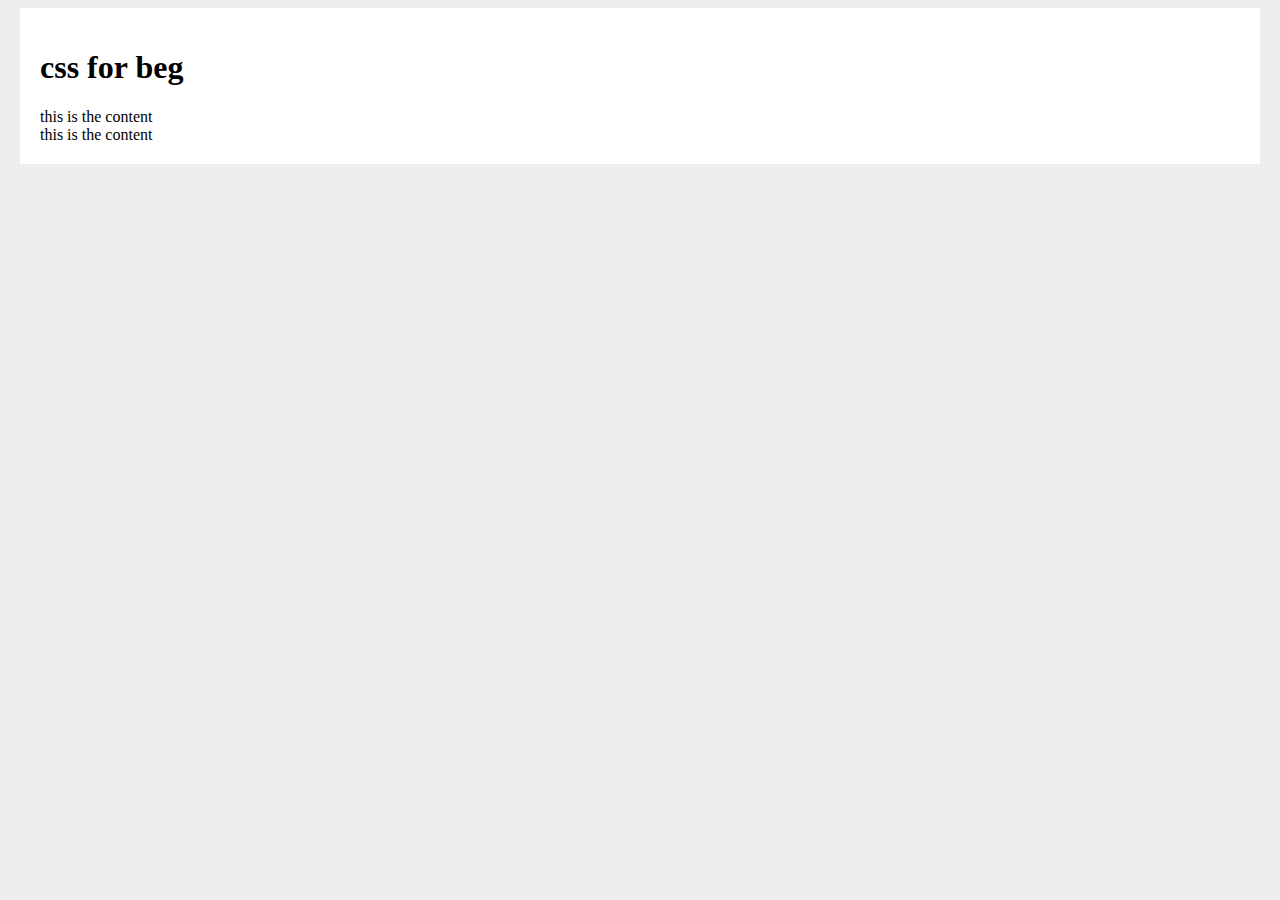
==== index.html @ 60f7e4ae "36" ====
<!doctype html>
<html>
    <head>
        <title>CC for beginners</title>
        <link rel='stylesheet' type='text/css' href='../CSS/syntax.css'>
        <style>
            body{
                background: #eee;
            }
            #main-content{
                background: #ffffff;
                width: 1200px;
                margin: 0 auto;
                height: 10%;
                padding: 20px;
            }
        </style>
       
    </head>




    <body>
        
        <div id='main-content'>
            <h1>css for beg</h1>

            
            <div class='box'>this is the content</div>
            <div class='box'>this is the content</div>

        </div>

            
    
       
     
    </body>
</html>
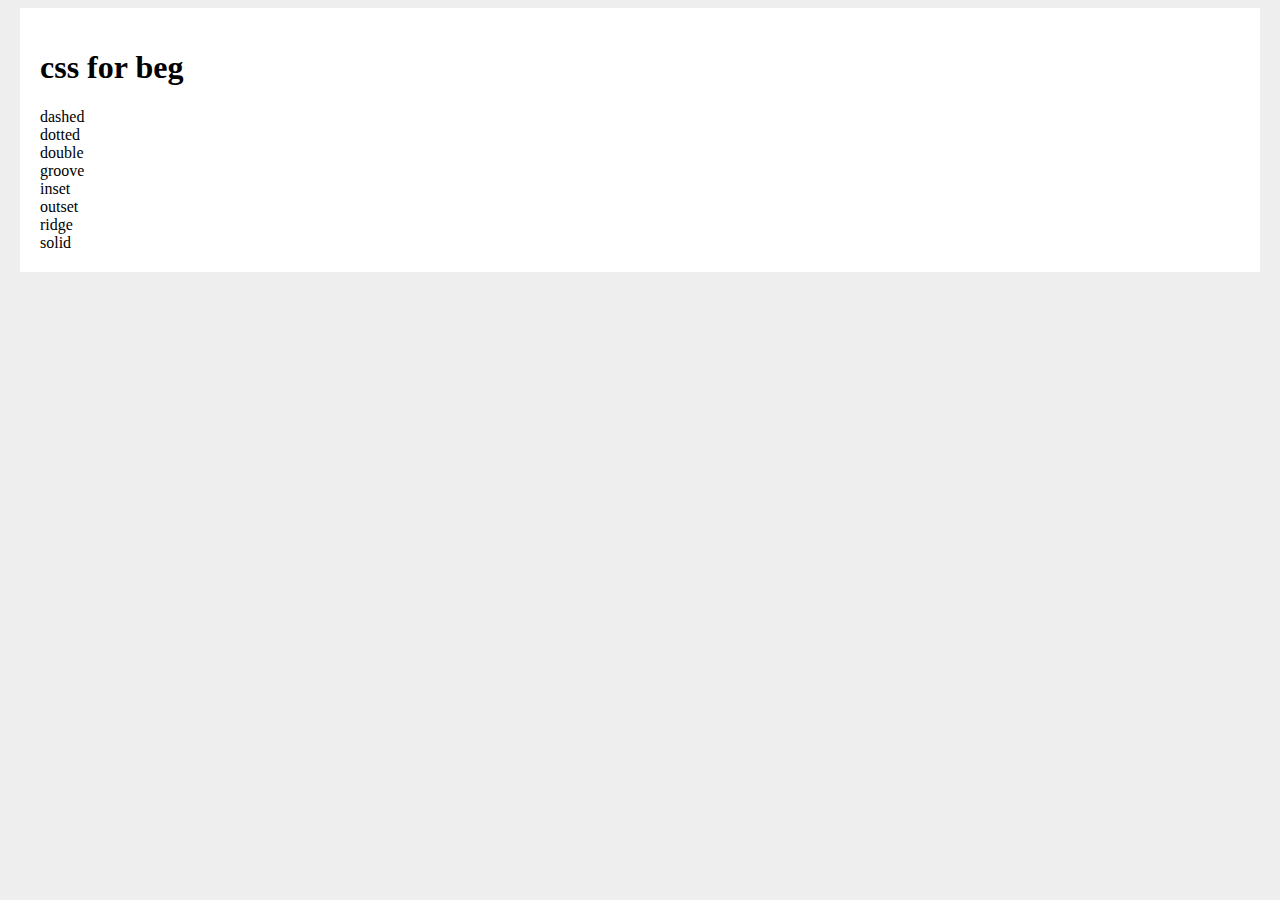
==== commit 774abba1: "40" ====
--- a/index.html
+++ b/index.html
@@ -27,8 +27,15 @@
             <h1>css for beg</h1>
 
             
-            <div class='box'>this is the content</div>
-            <div class='box'>this is the content</div>
+            <div class='box dashed'>dashed</div>
+            <div class='box dotted'>dotted</div>
+            <div class='box double'>double</div>
+            <div class='box groove'>groove</div>
+            <div class='box inset'>inset</div>
+            <div class='box outset'>outset</div>
+            <div class='box ridge'>ridge</div>
+            <div class='box solid'>solid</div>
+
 
         </div>
 
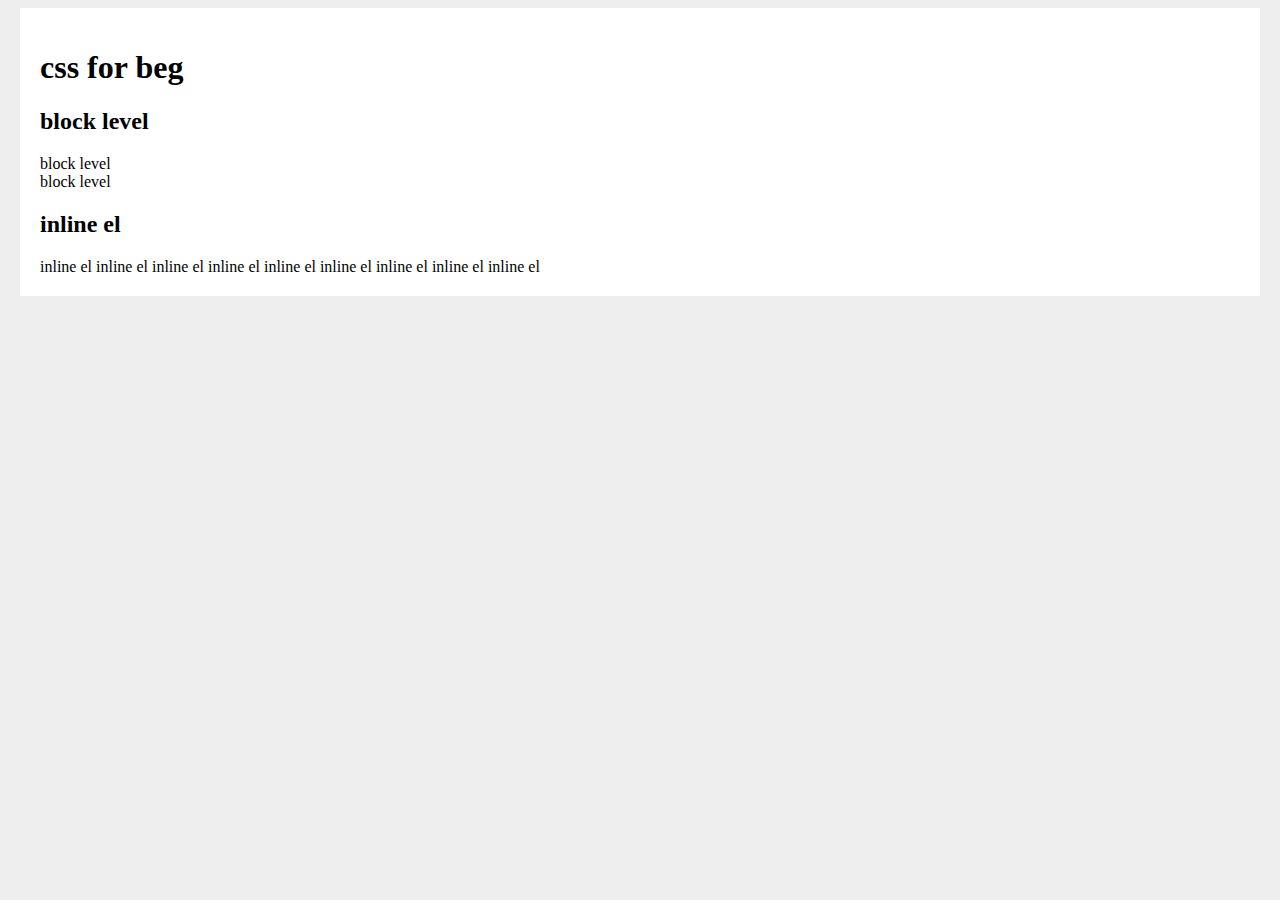
==== commit f09e145c: "41" ====
--- a/index.html
+++ b/index.html
@@ -25,16 +25,21 @@
         
         <div id='main-content'>
             <h1>css for beg</h1>
+            <h2>block level</h2>
 
             
-            <div class='box dashed'>dashed</div>
-            <div class='box dotted'>dotted</div>
-            <div class='box double'>double</div>
-            <div class='box groove'>groove</div>
-            <div class='box inset'>inset</div>
-            <div class='box outset'>outset</div>
-            <div class='box ridge'>ridge</div>
-            <div class='box solid'>solid</div>
+            <div class='block'>block level</div>
+            <div class='block'>block level</div>
+            <h2>inline el</h2>
+            <span class='inline'>inline el</span>
+            <span class='inline'>inline el</span>
+            <span class='inline'>inline el</span>
+            <span class='inline'>inline el</span>
+            <span class='inline'>inline el</span>
+            <span class='inline'>inline el</span>
+            <span class='inline'>inline el</span>
+            <span class='inline'>inline el</span>
+            <span class='inline'>inline el</span>
 
 
         </div>
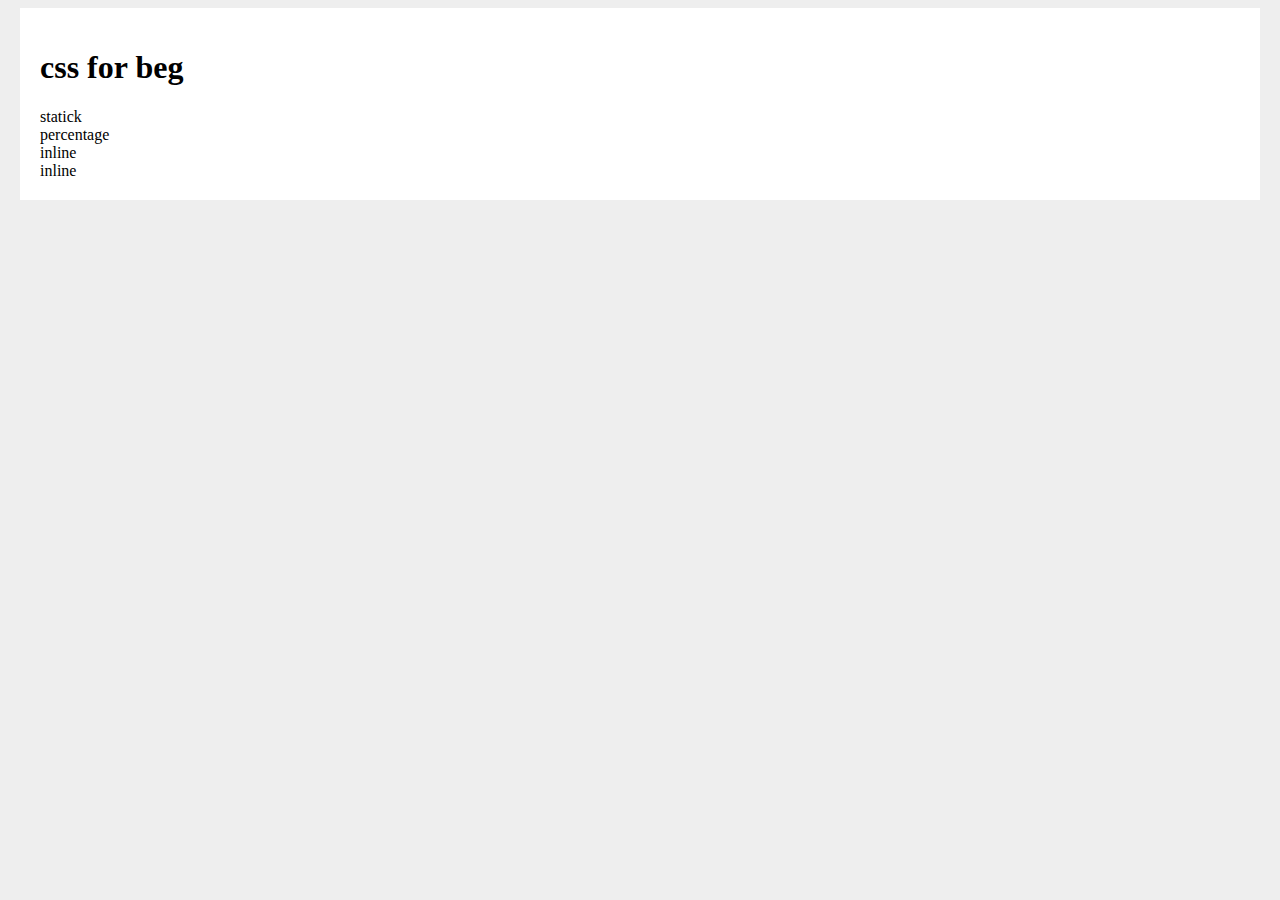
==== commit b8b57119: "42" ====
--- a/index.html
+++ b/index.html
@@ -24,23 +24,17 @@
     <body>
         
         <div id='main-content'>
+
             <h1>css for beg</h1>
-            <h2>block level</h2>
+           
 
             
-            <div class='block'>block level</div>
-            <div class='block'>block level</div>
-            <h2>inline el</h2>
-            <span class='inline'>inline el</span>
-            <span class='inline'>inline el</span>
-            <span class='inline'>inline el</span>
-            <span class='inline'>inline el</span>
-            <span class='inline'>inline el</span>
-            <span class='inline'>inline el</span>
-            <span class='inline'>inline el</span>
-            <span class='inline'>inline el</span>
-            <span class='inline'>inline el</span>
+            <div class='static-width'>statick</div>
+            <div class='percentage-width'>percentage</div>
+            <div class='inline-block'>inline </div>
+            <div class='inline-block'>inline </div>
 
+           
 
         </div>
 
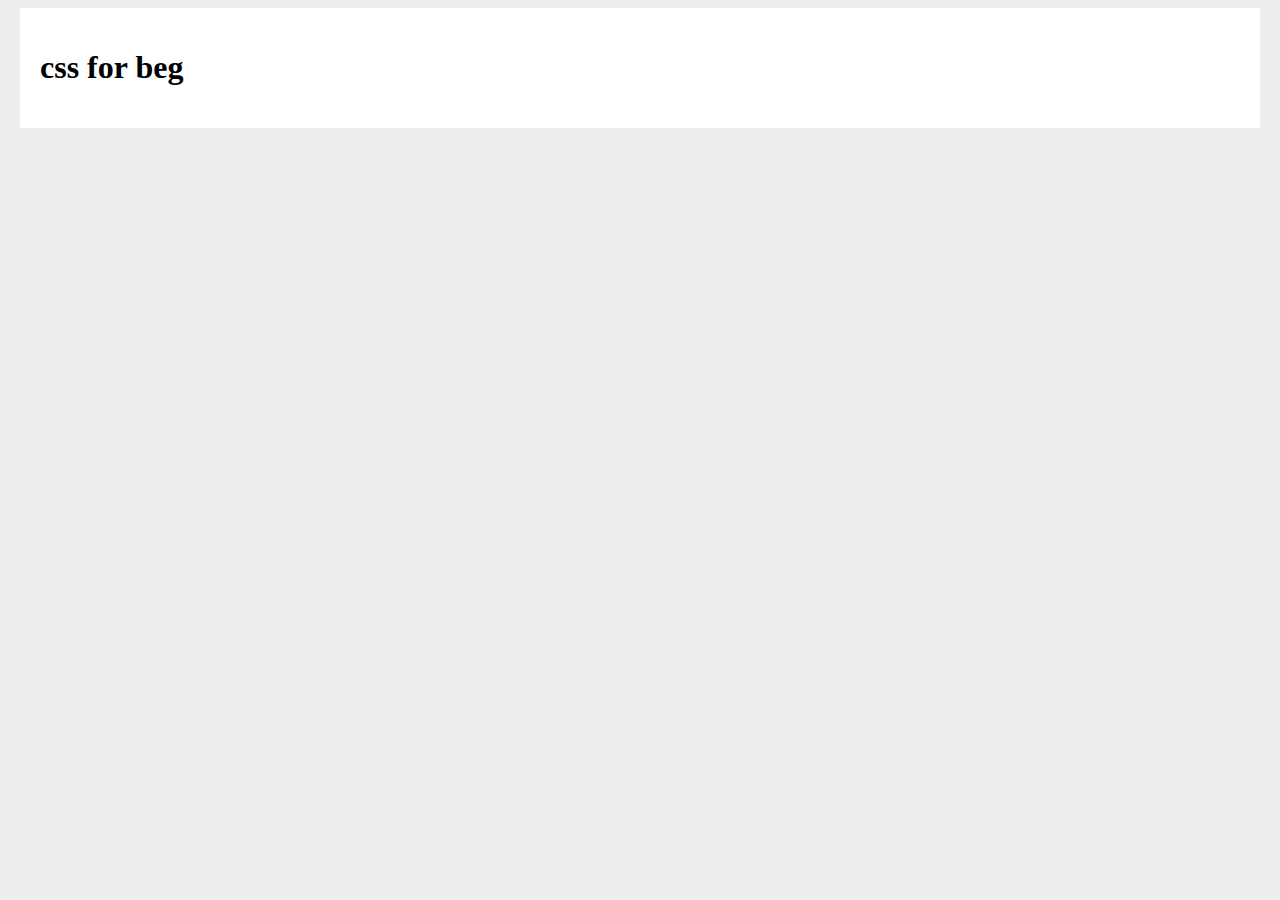
==== commit 3637312e: "46" ====
--- a/index.html
+++ b/index.html
@@ -29,10 +29,7 @@
            
 
             
-            <div class='static-width'>statick</div>
-            <div class='percentage-width'>percentage</div>
-            <div class='inline-block'>inline </div>
-            <div class='inline-block'>inline </div>
+            <div id='banner'></div>
 
            
 
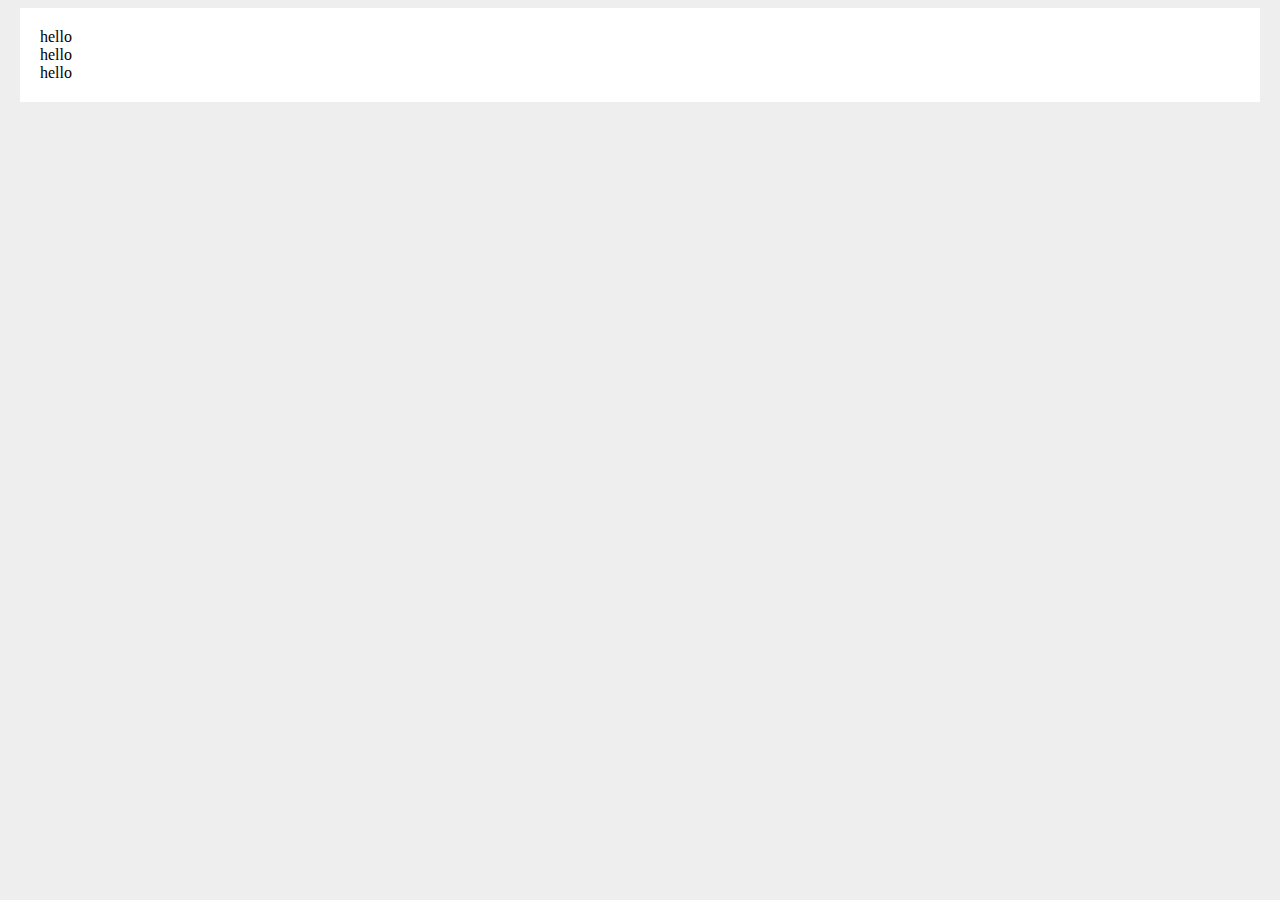
==== commit eac3d4e5: "48" ====
--- a/index.html
+++ b/index.html
@@ -25,11 +25,13 @@
         
         <div id='main-content'>
 
-            <h1>css for beg</h1>
            
 
             
-            <div id='banner'></div>
+            <div id='circle'>hello</div>
+            <div id='circle-2'>hello</div>
+            <div id='circle-3'>hello</div>
+
 
            
 
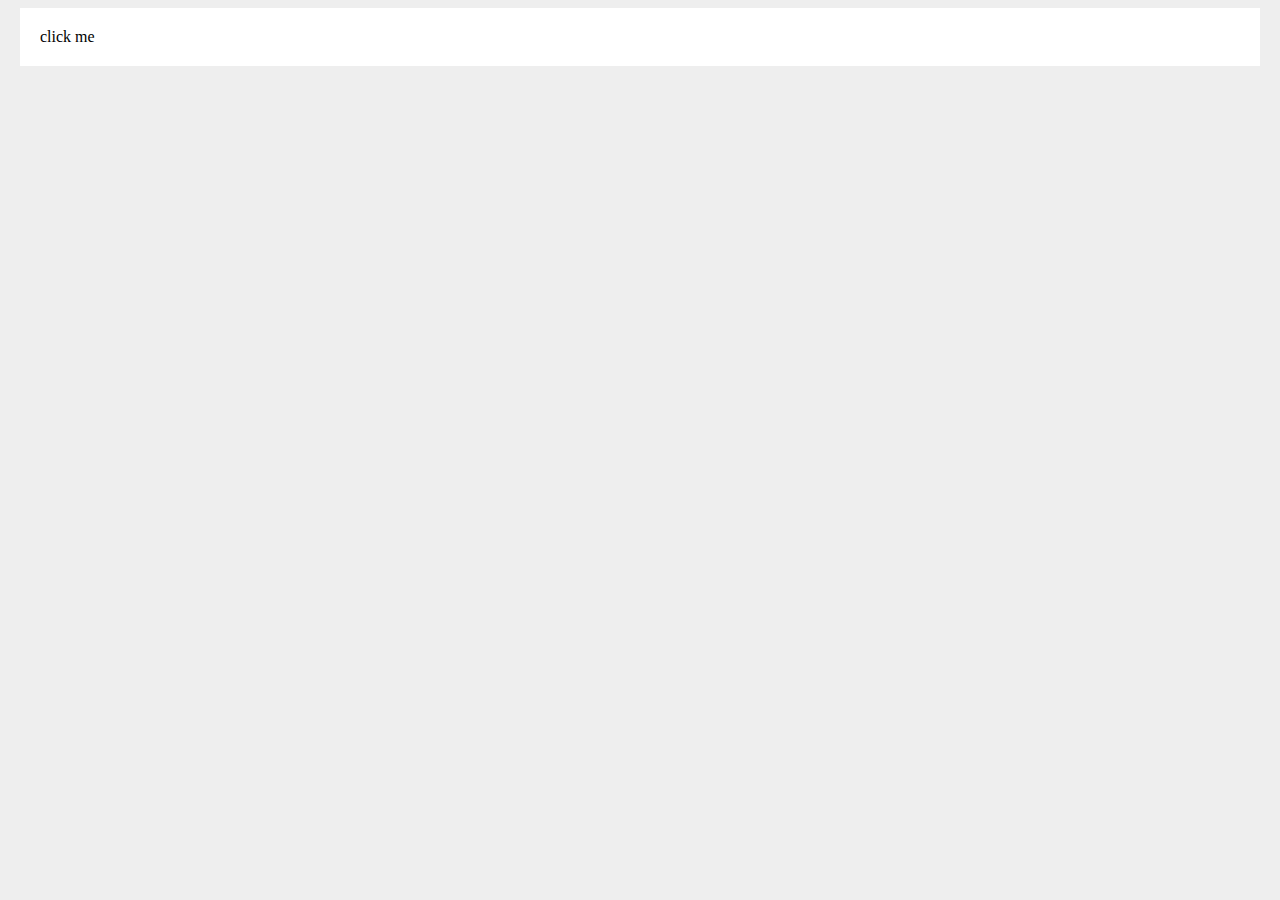
==== commit 216cf1bc: "49" ====
--- a/index.html
+++ b/index.html
@@ -27,10 +27,7 @@
 
            
 
-            
-            <div id='circle'>hello</div>
-            <div id='circle-2'>hello</div>
-            <div id='circle-3'>hello</div>
+            <a class='button'>click me</a>
 
 
            
